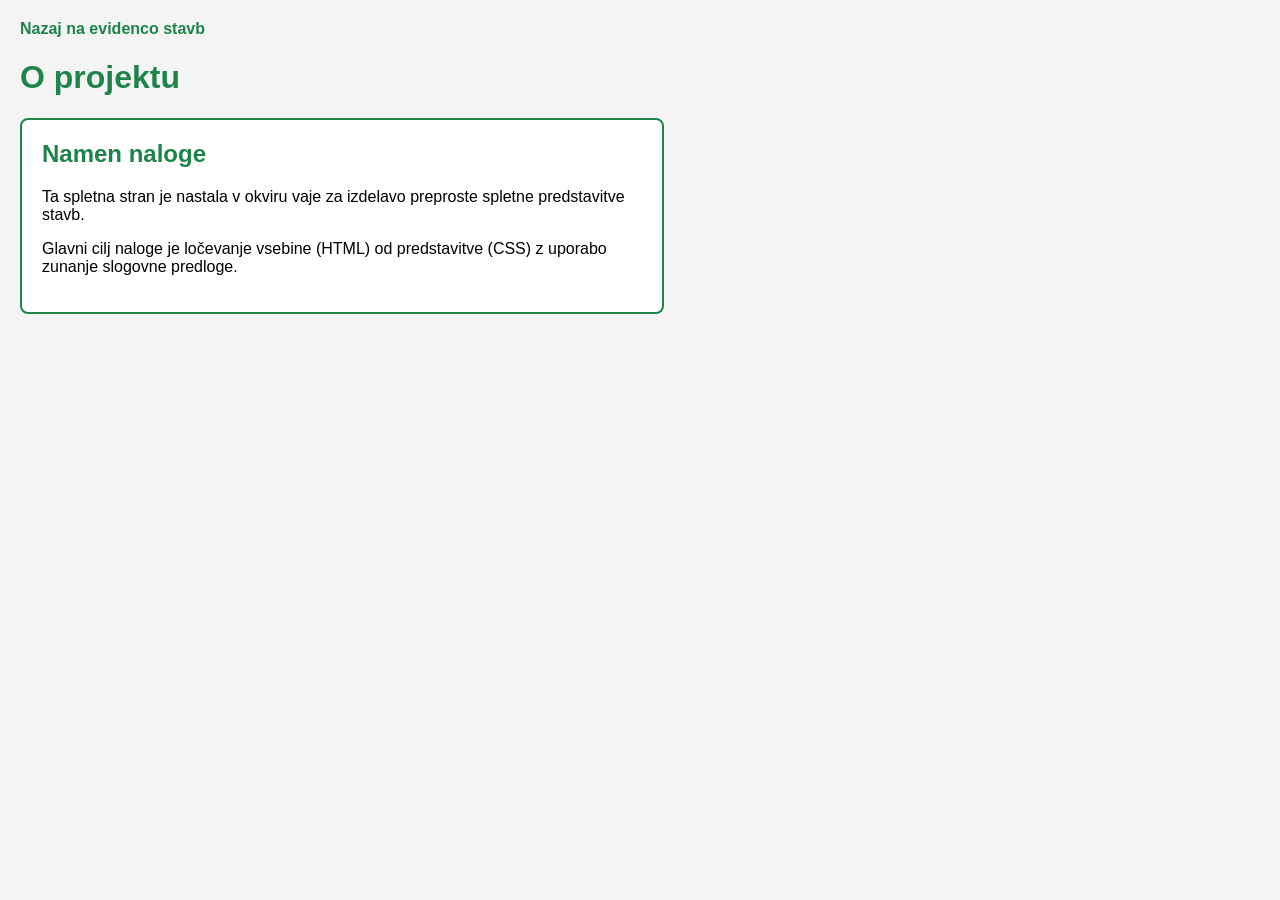
==== projekt.html @ d04b13fd "Add files via upload" ====
<!DOCTYPE html>
<html lang="sl">
<head>
  <meta charset="UTF-8">
  <title>O projektu - Evidenca stavb</title>
  <link rel="stylesheet" href="stavba.css">
</head>
<body>
  <nav>
    <a href="index.html">Nazaj na evidenco stavb</a>
  </nav>
  
  <h1>O projektu</h1>
  
  <div class="stavba">
    <h2>Namen naloge</h2>
    <p>Ta spletna stran je nastala v okviru vaje za izdelavo preproste spletne predstavitve stavb.</p>
    <p>Glavni cilj naloge je ločevanje vsebine (HTML) od predstavitve (CSS) z uporabo zunanje slogovne predloge.</p>
  </div>
</body>
</html>
---- stavba.css ----
body {
  font-family: Arial, sans-serif;
  background-color: #f4f4f4;
  margin: 20px;
}

h1 {
  color: #1E8449;
}

.stavba {
  background-color: #ffffff;
  border: 2px solid #1E8449;
  border-radius: 8px;
  padding: 20px;
  max-width: 600px;
}

.stavba h2 {
  color: #1E8449;
  margin-top: 0;
}

.stavba img {
  max-width: 100%;
  height: auto;
  border-radius: 4px;
}

nav a {
  color: #1E8449;
  font-weight: bold;
  text-decoration: none;
}
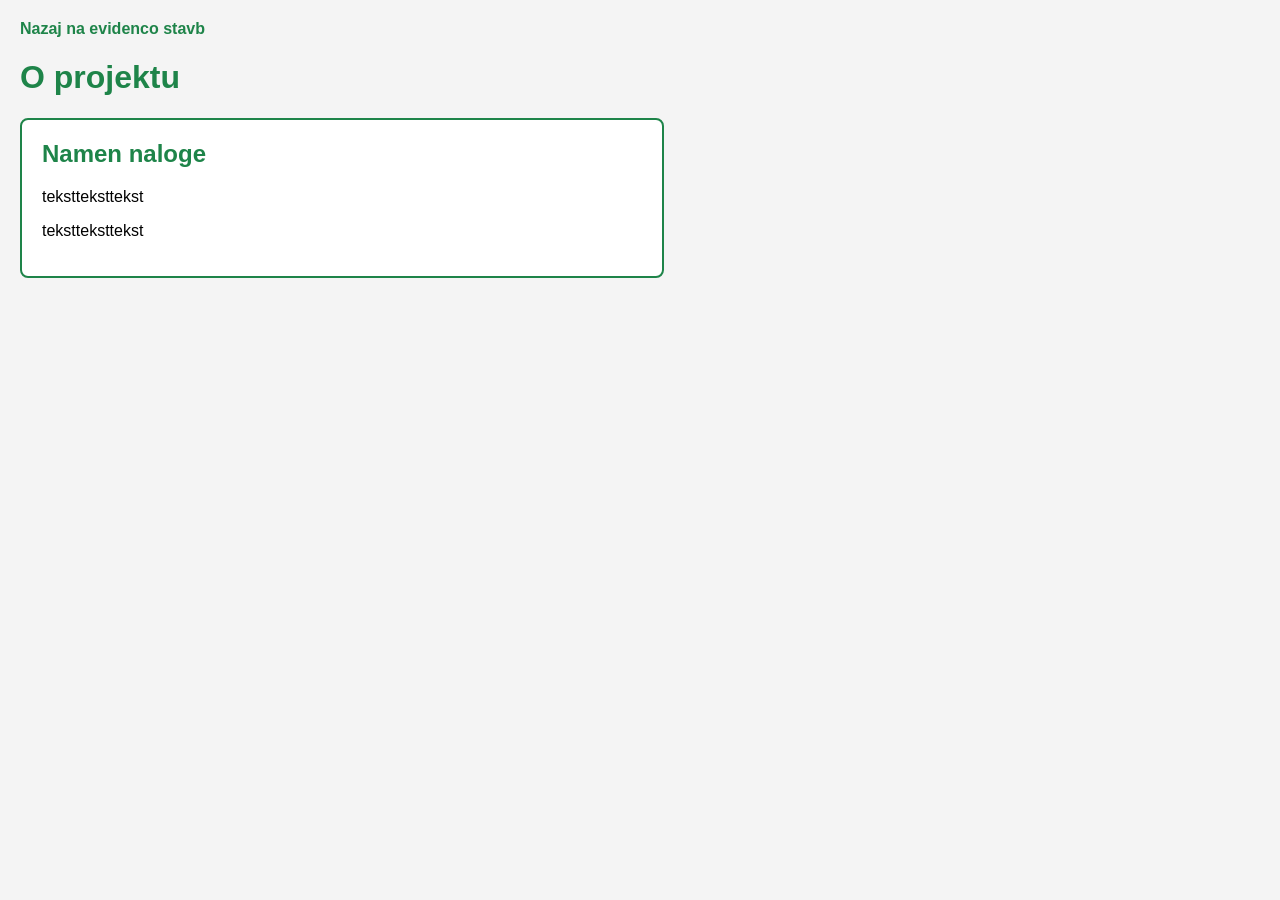
==== commit f983ad29: "Add files via upload" ====
--- a/projekt.html
+++ b/projekt.html
@@ -14,8 +14,8 @@
   
   <div class="stavba">
     <h2>Namen naloge</h2>
-    <p>Ta spletna stran je nastala v okviru vaje za izdelavo preproste spletne predstavitve stavb.</p>
-    <p>Glavni cilj naloge je ločevanje vsebine (HTML) od predstavitve (CSS) z uporabo zunanje slogovne predloge.</p>
+    <p>tekstteksttekst</p>
+    <p>tekstteksttekst</p>
   </div>
 </body>
 </html>
